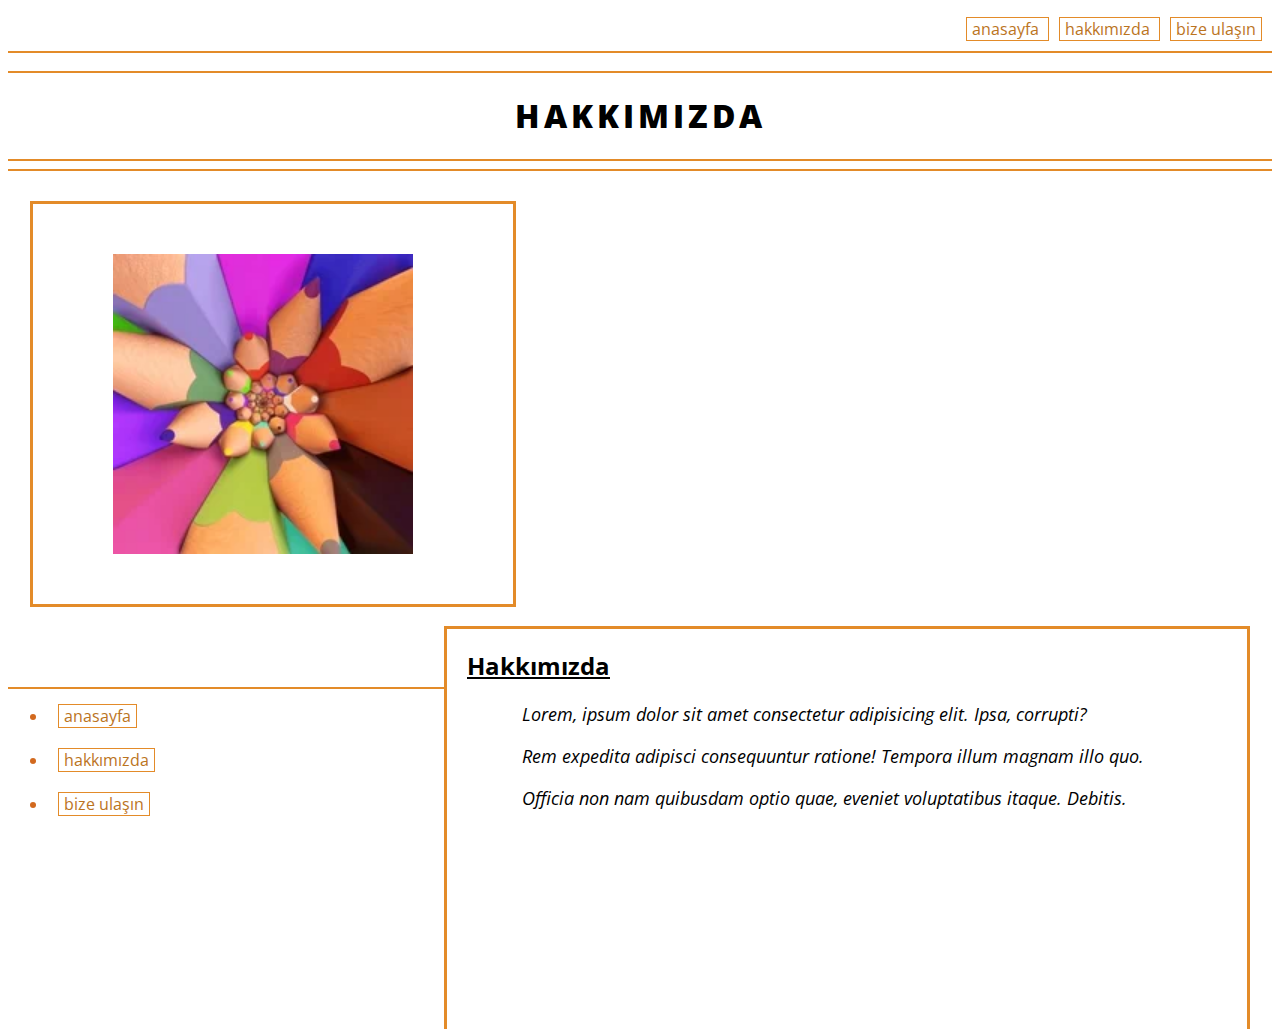
==== hakkimizda.html @ 47936993 "düzenleme tamamlandı" ====
<!DOCTYPE html>
<html lang="tr">
<head>
    <meta charset="UTF-8">
    <meta http-equiv="X-UA-Compatible" content="IE=edge">
    <meta name="viewport" content="width=device-width, initial-scale=1.0">
    <title>Hakkımızda | CSS </title>
    <link rel="stylesheet" href="stylehakkimizda.css">
    <link rel="icon" href="image/kalem.webp" type="image/x-icon">
    <link rel="preconnect" href="https://fonts.googleapis.com">
    <link rel="preconnect" href="https://fonts.gstatic.com" crossorigin>
    <link href="https://fonts.googleapis.com/css2?family=Open+Sans&display=swap" rel="stylesheet">
</head>
<body>
    <header>
<!-- nav bar start -->
        <nav class="ust"> 
            <a class="yon" href="index.html" title="anasayfa">anasayfa </a>
            <a class="yon" href="hakkimizda.html" title="bizden bilgiler">hakkımızda </a>
            <a class="yon" href="iletisim.html" title="arayı açmayalım">bize ulaşın </a>
        </nav>
        <nav class="alt"> 
            <hr>
            <p></p>
            <hr>
            <h1><b><strong> HAKKIMIZDA</strong></b></h1>
            <hr>
            <hr>
        </nav>
<!-- nav bar finished -->
    </header>
<!-- content start -->
    <section>
<!-- article start -->
        <article>
            <div class="leftbox">
                <img src="image/kalem.webp" alt="" style="height:300px; width: auto;">
            </div>

            <div class="rightbox">
                <h2>Hakkımızda</h2>
                    <p>Lorem, ipsum dolor sit amet consectetur adipisicing elit. Ipsa, corrupti?</p>
                    <p>Rem expedita adipisci consequuntur ratione! Tempora illum magnam illo quo.</p>
                    <p>Officia non nam quibusdam optio quae, eveniet voluptatibus itaque. Debitis.</p>
            </div>
        </article>
<!-- article finished -->
    </section>
<!-- content finished -->
<!-- footer start -->
<hr>
    <footer>
        <ul>
            <li><a class="yon" href="index.html">anasayfa</a></li><br>
            <li><a class="yon" href="hakkimizda.html">hakkımızda</a></li><br>
            <li><a class="yon" href="iletisim.html">bize ulaşın</a></li><br>
        </ul>
    </footer>
<!-- footer end -->
</body>
</html>
---- stylehakkimizda.css ----
body{
    font-family: 'Open Sans', sans-serif;
    background-color: white;
}
/* h1 başlığı */
h1{
    text-align: center;
    letter-spacing: 4px;
}
/* h2 başlığı */
h2{
    margin-left: 20px;
    text-decoration: underline;
    padding-bottom: 0em;
}
/* sağ kutuiçindeki parağraf */
p{
    margin-left: 20px;
    text-indent: 55px;
    font-size: 18px;
    font-style: italic;
    padding-top: 0em;
}
/* çizgi için stil belirlerm başlıkta kullanıldı*/
hr{
    border: 1px solid rgb(227, 139, 41);
}
/* index,hakkımızda,iletişim kısımlarının stili */
.yon{
    color: rgb(187, 116, 30);
    background-color: white;
    border: 1px solid rgb(227, 139, 41);
    margin-top: 10px;
    margin-left: 10px;
    text-decoration: none;
    padding-left: 5px;
    padding-right: 5px;
}
/* kutu içerisindeki link */

/* anasayfa,hakkımızda,iletişim kısımlarının toplu hareketi */
.ust{
    height: 15px;
    background-color: white;
    text-align: right;
    color: azure;
    padding-top: 10px;
    padding-right: 10px;
    padding-bottom: 10px;
}
/* ana başlık "kırtasiye" */
.alt{
    background-color: white;
    color: black;
}
/* ortadaki alan */
section{
    background-color: white;
    height: 500px;
}
/* soldaki kutu */
.leftbox{
    height: 350px;
    width: 400px;
    background-color: white;
    outline: solid rgb(227, 139, 41);
    margin-left: 25px;
    margin-top: 25px;
    padding-left: 80px;
    padding-top: 50px;
    float: left;
}
/* sağdaki kutu üstteki kısım*/
.rightbox{
    height: 400px;
    width: 800px;
    background-color: white;
    outline: solid rgb(227, 139, 41);
    margin-top: 25px;
    margin-right: 25px;
    border-left: 5px;
    border-top: 25px;
    float: right;
    text-align: justify;
}

/* alt kısım */
footer{
    height: 100px;
    background-color: white;
    color: chocolate;
}
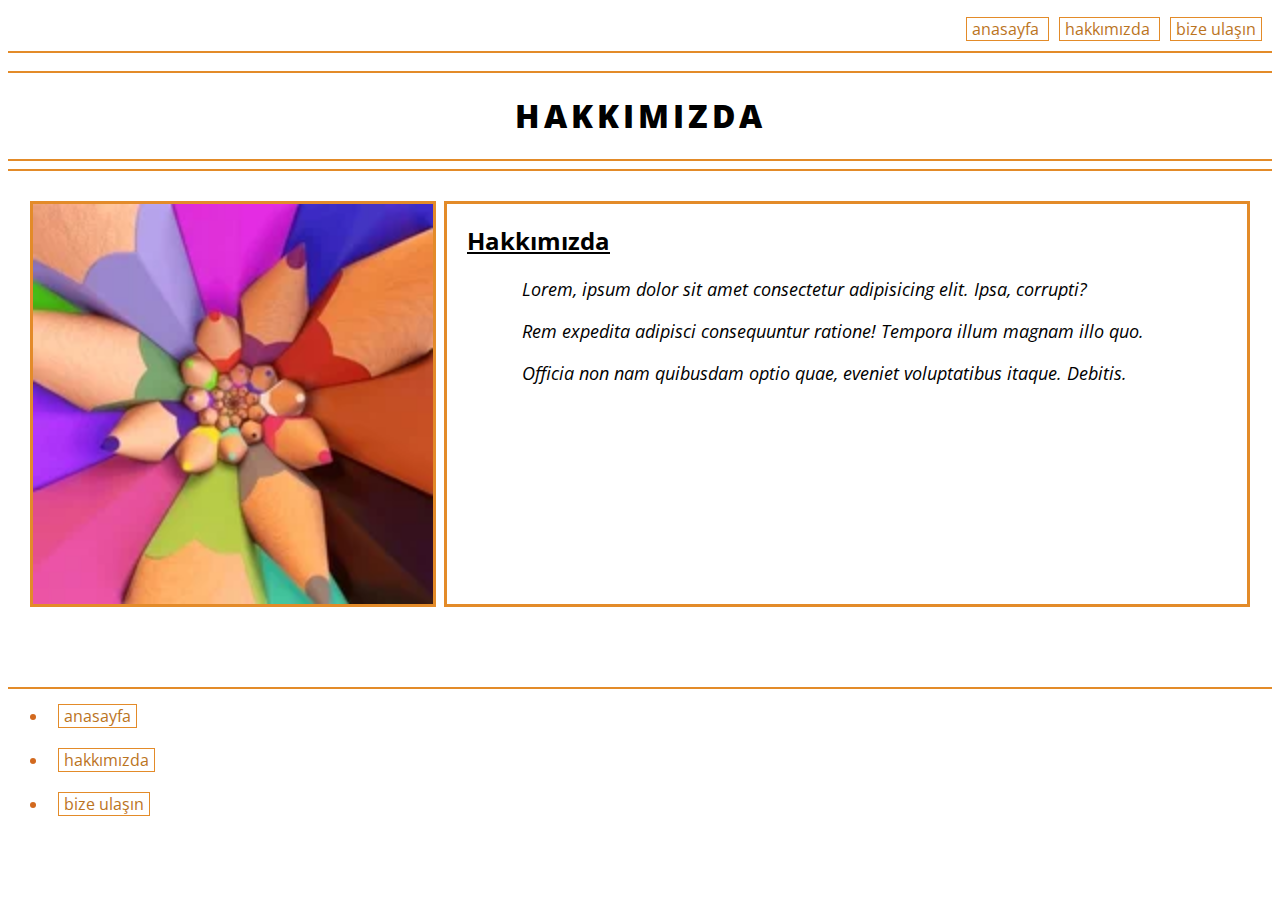
==== commit a60dfa65: "resim alanıa sığdırıldı" ====
--- a/hakkimizda.html
+++ b/hakkimizda.html
@@ -34,7 +34,7 @@
 <!-- article start -->
         <article>
             <div class="leftbox">
-                <img src="image/kalem.webp" alt="" style="height:300px; width: auto;">
+                <img src="image/kalem.webp" alt="" style="height:400px; width: auto;">
             </div>
 
             <div class="rightbox">
--- a/stylehakkimizda.css
+++ b/stylehakkimizda.css
@@ -36,8 +36,6 @@
     padding-left: 5px;
     padding-right: 5px;
 }
-/* kutu içerisindeki link */
-
 /* anasayfa,hakkımızda,iletişim kısımlarının toplu hareketi */
 .ust{
     height: 15px;
@@ -60,14 +58,12 @@
 }
 /* soldaki kutu */
 .leftbox{
-    height: 350px;
+    height: 400px;
     width: 400px;
     background-color: white;
     outline: solid rgb(227, 139, 41);
     margin-left: 25px;
     margin-top: 25px;
-    padding-left: 80px;
-    padding-top: 50px;
     float: left;
 }
 /* sağdaki kutu üstteki kısım*/
